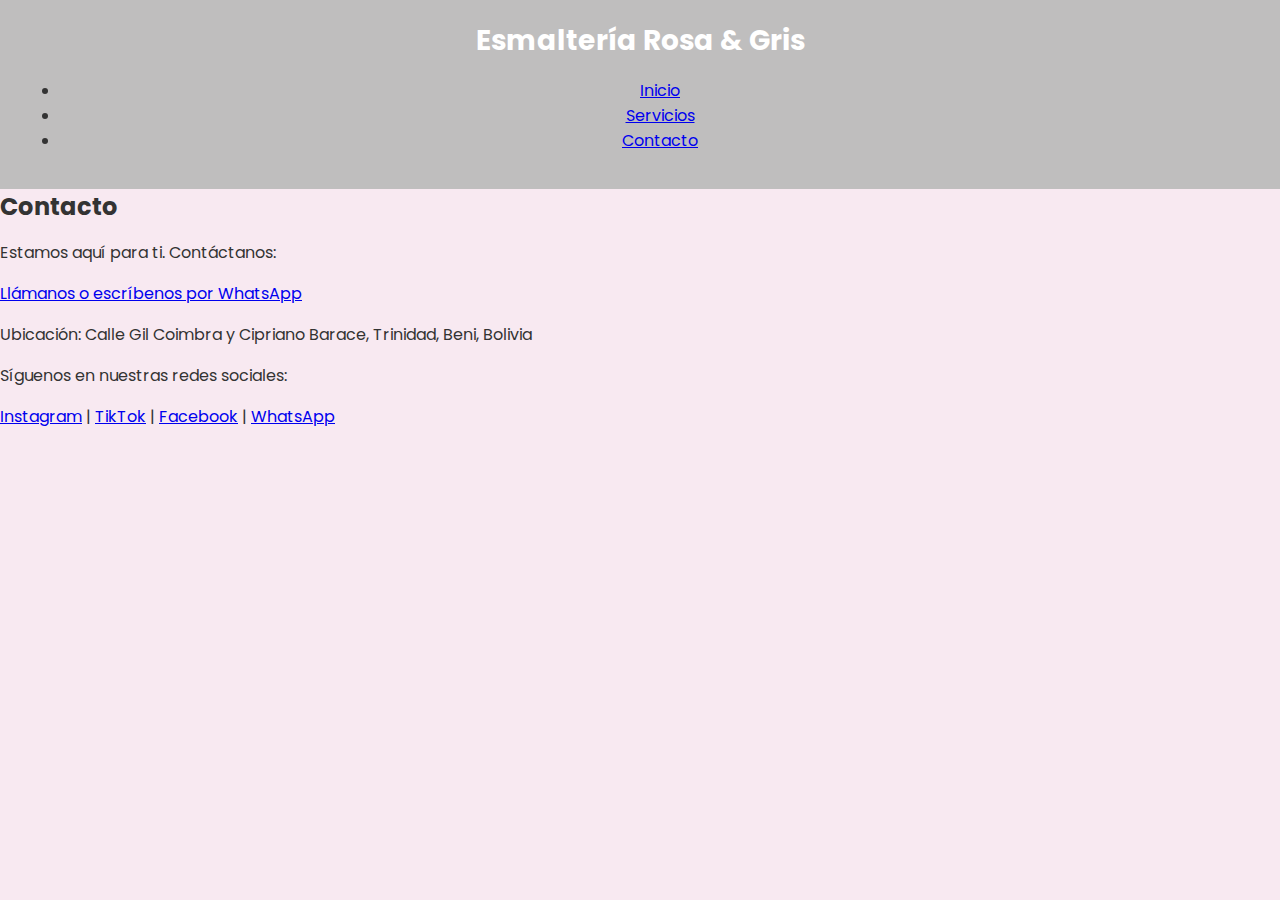
==== contacto.html @ d44fffcc "Add files via upload" ====
<!DOCTYPE html>
<html lang="es">
<head>
    <meta charset="UTF-8">
    <meta name="viewport" content="width=device-width, initial-scale=1.0">
    <title>Contacto - Rosa & Gris</title>
    <link rel="stylesheet" href="style.css">
    <link href="https://fonts.googleapis.com/css2?family=Poppins:wght@300;400;600&display=swap" rel="stylesheet">
</head>
<body>
    <header>
        <h1>Esmaltería Rosa & Gris</h1>
        <nav>
            <ul>
                <li><a href="index.html">Inicio</a></li>
                <li><a href="servicios.html">Servicios</a></li>
                <li><a href="contacto.html">Contacto</a></li>
            </ul>
        </nav>
    </header>

    <main>
        <h2>Contacto</h2>
        <p>Estamos aquí para ti. Contáctanos:</p>
        <a href="https://wa.me/59172822255" class="contacto-link">Llámanos o escríbenos por WhatsApp</a>
    </main>

    <footer>
        <p>Ubicación: Calle Gil Coimbra y Cipriano Barace, Trinidad, Beni, Bolivia</p>
        <p>Síguenos en nuestras redes sociales:</p>
        <a href="https://www.instagram.com/esmalteriarosagris" target="_blank">Instagram</a> |
        <a href="https://www.tiktok.com/@esmalteriarosagris" target="_blank">TikTok</a> |
        <a href="https://www.facebook.com/Esmaltería-Rosa&Gris" target="_blank">Facebook</a> |
        <a href="https://wa.me/59172822255" target="_blank">WhatsApp</a>
    </footer>
</body>
</html>
---- style.css ----
/* General */
body {
    font-family: 'Poppins', sans-serif;
    margin: 0;
    background-color: #f8e9f1; /* Rosa pastel */
    color: #333;
}

h1, h2 {
    margin: 0;
}

/* Header */
header {
    background-color: #bfbebe; /* Gris pastel */
    text-align: center;
    padding: 20px;
}

.logo-container {
    display: flex;
    align-items: center;
    justify-content: center;
}

.logo {
    max-width: 80px;
    margin-right: 15px;
}

header h1 {
    color: #fff;
    font-size: 28px;
    font-weight: bold;
}

/* Hero */
.hero {
    text-align: center;
    padding: 50px 20px;
    background-color: #f7cce2; /* Fondo rosa suave */
}

.hero h2 {
    font-size: 32px;
    color: #fff;
    font-weight: bold;
}

.hero p {
    font-size: 18px;
    color: #fff;
    margin: 10px 0;
}

.hero .btn {
    display: inline-block;
    margin-top: 20px;
    padding: 10px 20px;
    background-color: #f4a8c4; /* Botón rosa pastel */
    color: #fff;
    text-decoration: none;
    font-size: 16px;
    font-weight: bold;
    border-radius: 5px;
    transition: background-color 0.3s ease;
}

.hero .btn:hover {
    background-color: #e988af; /* Rosa más intenso */
}

/* Ubicación */
.ubicacion {
    text-align: center;
    padding: 40px 20px;
    background-color: #f8e9f1;
    color: #333;
}

.ubicacion h2 {
    font-size: 24px;
    margin-bottom: 10px;
}

.ubicacion p {
    font-size: 18px;
    margin-bottom: 20px;
}

.mapa-container {
    display: flex;
    justify-content: center;
    align-items: center;
}

.mapa-container a {
    text-decoration: none;
}

.mapa-img {
    width: 80%;
    max-width: 600px;
    border-radius: 10px;
    box-shadow: 0 4px 6px rgba(0, 0, 0, 0.1);
    transition: transform 0.3s ease;
}

.mapa-img:hover {
    transform: scale(1.05);
}
/* Contenedor del botón de compartir */
.share-container {
    position: relative;
    text-align: center;
    margin: 30px 0;
}

/* Estilo del botón principal */
#share-button {
    padding: 10px 20px;
    font-size: 16px;
    font-family: 'Poppins', sans-serif;
    color: #fff;
    background-color: #f4a8c4; /* Botón rosa pastel */
    border: none;
    border-radius: 5px;
    cursor: pointer;
    box-shadow: 0 4px 6px rgba(0, 0, 0, 0.1);
    transition: background-color 0.3s ease, transform 0.2s ease;
}

#share-button:hover {
    background-color: #e988af; /* Rosa más intenso */
    transform: scale(1.05);
}

/* Opciones de compartir */
.share-options {
    display: none;
    position: absolute;
    top: 50px;
    left: 50%;
    transform: translateX(-50%);
    background-color: #fff;
    border: 1px solid #ddd;
    border-radius: 8px;
    box-shadow: 0 4px 6px rgba(0, 0, 0, 0.1);
    padding: 10px;
    z-index: 1000;
    width: 250px;
    text-align: left;
}

.share-options.show {
    display: block;
}

.share-options a {
    display: block;
    padding: 8px 12px;
    font-size: 14px;
    color: #333;
    text-decoration: none;
    transition: background-color 0.3s ease;
}

.share-options a:hover {
    background-color: #f4a8c4;
    color: #fff;
}
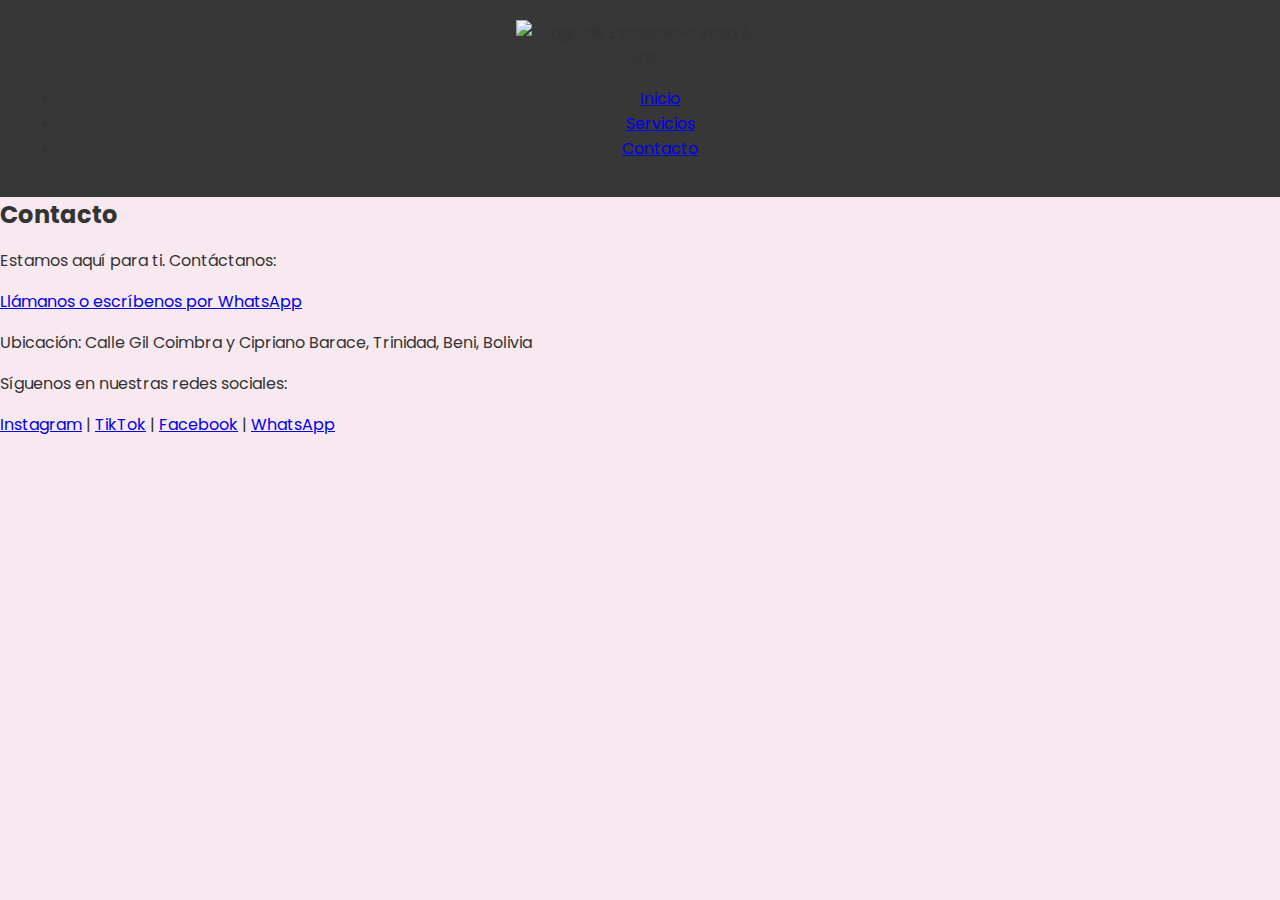
==== commit 5e15659e: "Update contacto.html" ====
--- a/contacto.html
+++ b/contacto.html
@@ -9,7 +9,9 @@
 </head>
 <body>
     <header>
-        <h1>Esmaltería Rosa & Gris</h1>
+        <div class="logo-container">
+    <img src="https://raw.githubusercontent.com/Rau232s/RosayGris.github.io/main/logoo.jpg" alt="Logo de Esmaltería Rosa & Gris" class="logo">
+        </div>
         <nav>
             <ul>
                 <li><a href="index.html">Inicio</a></li>
--- a/style.css
+++ b/style.css
@@ -12,7 +12,7 @@
 
 /* Header */
 header {
-    background-color: #bfbebe; /* Gris pastel */
+    background-color: #373737; /* Gris pastel */
     text-align: center;
     padding: 20px;
 }
@@ -24,8 +24,8 @@
 }
 
 .logo {
-    max-width: 80px;
-    margin-right: 15px;
+    width: 20%;
+    height: auto;
 }
 
 header h1 {
@@ -99,7 +99,7 @@
 }
 
 .mapa-img {
-    width: 80%;
+    width: 100%;
     max-width: 600px;
     border-radius: 10px;
     box-shadow: 0 4px 6px rgba(0, 0, 0, 0.1);
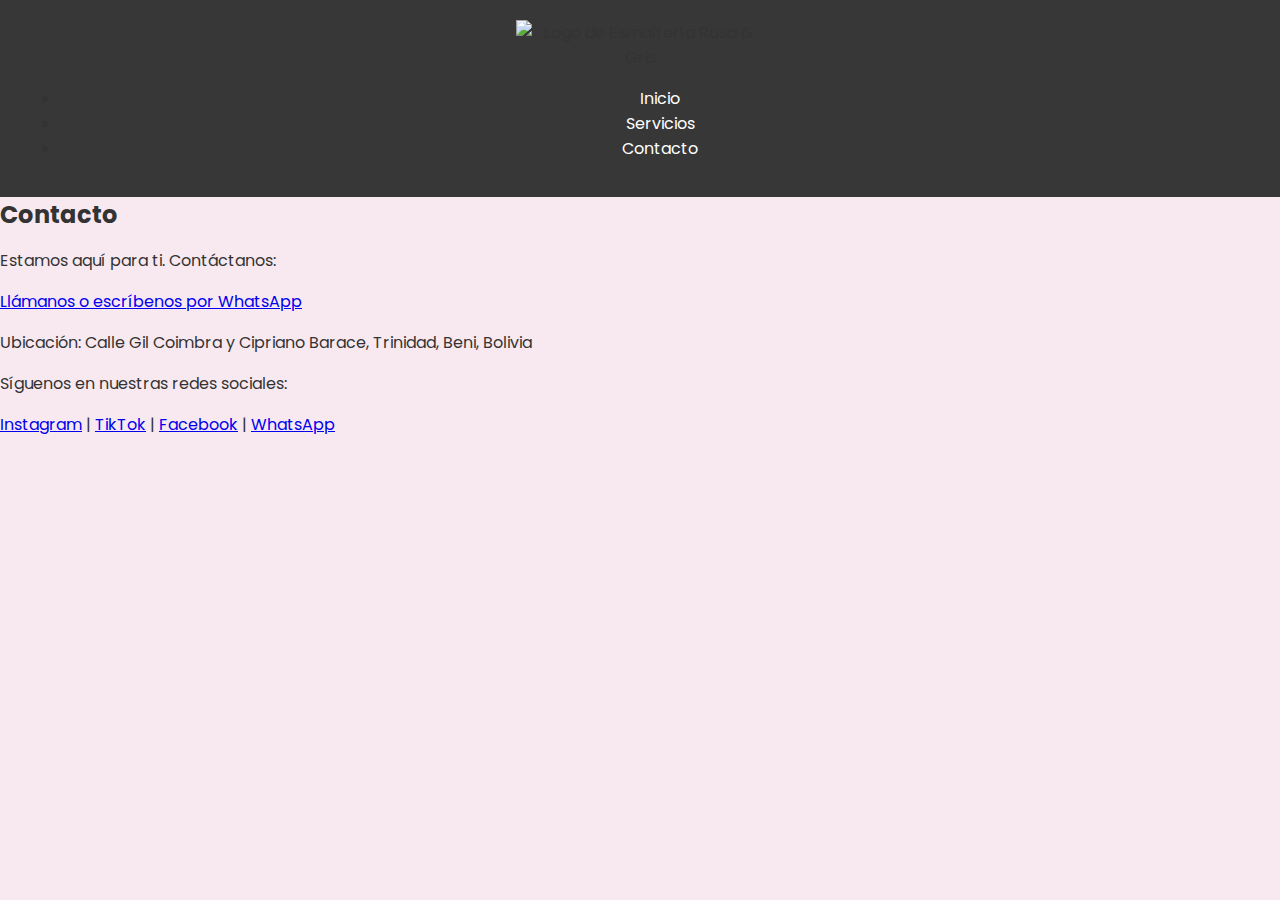
==== commit 9b59deff: "Update contacto.html" ====
--- a/contacto.html
+++ b/contacto.html
@@ -32,7 +32,7 @@
         <p>Síguenos en nuestras redes sociales:</p>
         <a href="https://www.instagram.com/esmalteriarosagris" target="_blank">Instagram</a> |
         <a href="https://www.tiktok.com/@esmalteriarosagris" target="_blank">TikTok</a> |
-        <a href="https://www.facebook.com/Esmaltería-Rosa&Gris" target="_blank">Facebook</a> |
+        <a href="https://www.facebook.com/profile.php?id=61559137799312" target="_blank">Facebook</a> |
         <a href="https://wa.me/59172822255" target="_blank">WhatsApp</a>
     </footer>
 </body>
--- a/style.css
+++ b/style.css
@@ -29,9 +29,17 @@
 }
 
 header h1 {
-    color: #fff;
+    color: #FFFFFF;
     font-size: 28px;
     font-weight: bold;
+}
+nav a {
+    color: #FFFFFF;
+    text-decoration: none;
+}
+
+nav a:hover {
+    color: #e74c3c;
 }
 
 /* Hero */
@@ -100,14 +108,14 @@
 
 .mapa-img {
     width: 100%;
-    max-width: 600px;
+    max-width: 700px;
     border-radius: 10px;
     box-shadow: 0 4px 6px rgba(0, 0, 0, 0.1);
     transition: transform 0.3s ease;
 }
 
 .mapa-img:hover {
-    transform: scale(1.05);
+    transform: scale(1.2);
 }
 /* Contenedor del botón de compartir */
 .share-container {
@@ -169,3 +177,28 @@
     background-color: #f4a8c4;
     color: #fff;
 }
+.imagen-servicio {
+    width: 500px; 
+    height: auto;
+}
+
+.imagen-servicio {
+    width: 500px; 
+    height: auto;
+
+    .servicio {
+    display: flex; /* Utiliza flexbox para alinear elementos en línea */
+    align-items: center; /* Centra verticalmente los elementos */
+    gap: 20px; /* Espacio entre la imagen y el párrafo */
+}
+
+/* Estilo para la imagen */
+.imagen-servicio {
+    width: 500px; /* Ajusta el tamaño de la imagen (puedes cambiarlo según tu preferencia) */
+    height: auto; /* Mantiene la proporción de la imagen */
+}
+
+/* Opcional: Puedes agregar algo de estilo al párrafo */
+.servicio p {
+    max-width: 500px; /* Puedes limitar el ancho del párrafo si lo deseas */
+}
